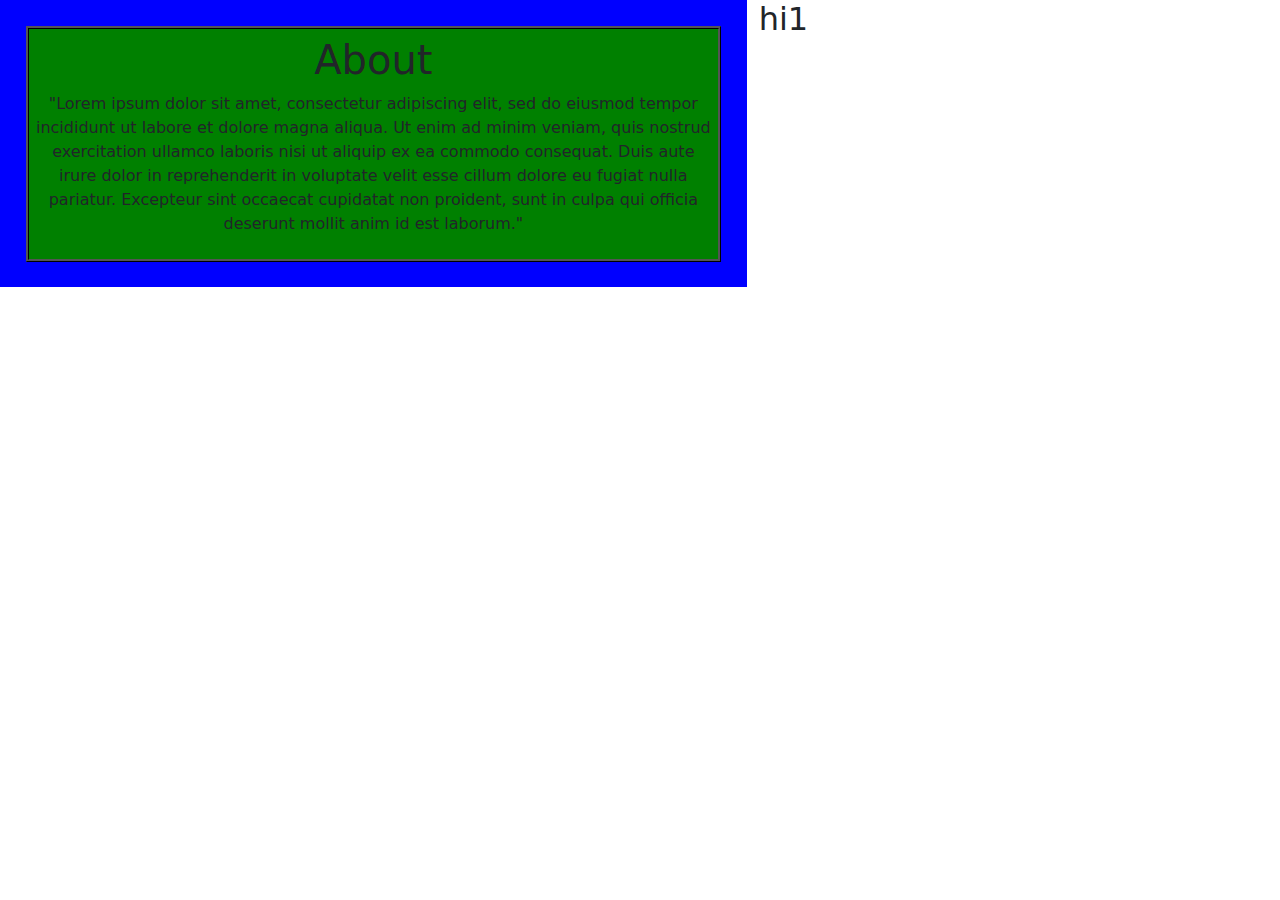
==== about.html @ 95d0b2df "First Upload" ====
<!DOCTYPE html>
<html lang="en">
	<head>
	
		<!-- Meta tags and title --!>
		<title>About</title>
		<meta name="author" content="Alex Daly">
		<meta name="description" content="This page describes what the website is about and has a form on it.">
		
		<!-- Bootstrap and CSS links --!>
		<link href="https://cdn.jsdelivr.net/npm/bootstrap@5.3.3/dist/css/bootstrap.min.css" rel="stylesheet" integrity="sha384-QWTKZyjpPEjISv5WaRU9OFeRpok6YctnYmDr5pNlyT2bRjXh0JMhjY6hW+ALEwIH" crossorigin="anonymous">
		<link href="style.css" rel="stylesheet">

	</head>
	<body>
		<!-- Main container and row, col boostrap divs to organise page easily and beautifully --!>
		<div class="container-fluid">
			<div class="row">
				<div class="col-7 ABDescCon">
					<div class="ABDesc">
						<h1>About</h1>
						<p>"Lorem ipsum dolor sit amet, consectetur adipiscing elit, sed do eiusmod tempor incididunt ut labore et dolore magna aliqua. Ut enim ad minim veniam, quis nostrud exercitation ullamco laboris nisi ut aliquip ex ea commodo consequat. Duis aute irure dolor in reprehenderit in voluptate velit esse cillum dolore eu fugiat nulla pariatur. Excepteur sint occaecat cupidatat non proident, sunt in culpa qui officia deserunt mollit anim id est laborum." </p>
					</div>
				</div>
				<div class="col-5 ABPic">
					<h2>hi1</h2>
				</div>
			</div>
		</div>
		
		<script src="https://cdn.jsdelivr.net/npm/bootstrap@5.3.3/dist/js/bootstrap.bundle.min.js" integrity="sha384-YvpcrYf0tY3lHB60NNkmXc5s9fDVZLESaAA55NDzOxhy9GkcIdslK1eN7N6jIeHz" crossorigin="anonymous"></script>
	</body>
</html>
---- style.css ----
/* About me, done by Alex Daly */

div.ABDescCon {
	background-color: blue;
	text-align: center;
	padding: 2%;
}

div.ABDesc {
	padding: 1%;
	background-color: green;
	border: ridge #000000 3px;
}

div.slippy {
	background-color: black;
}
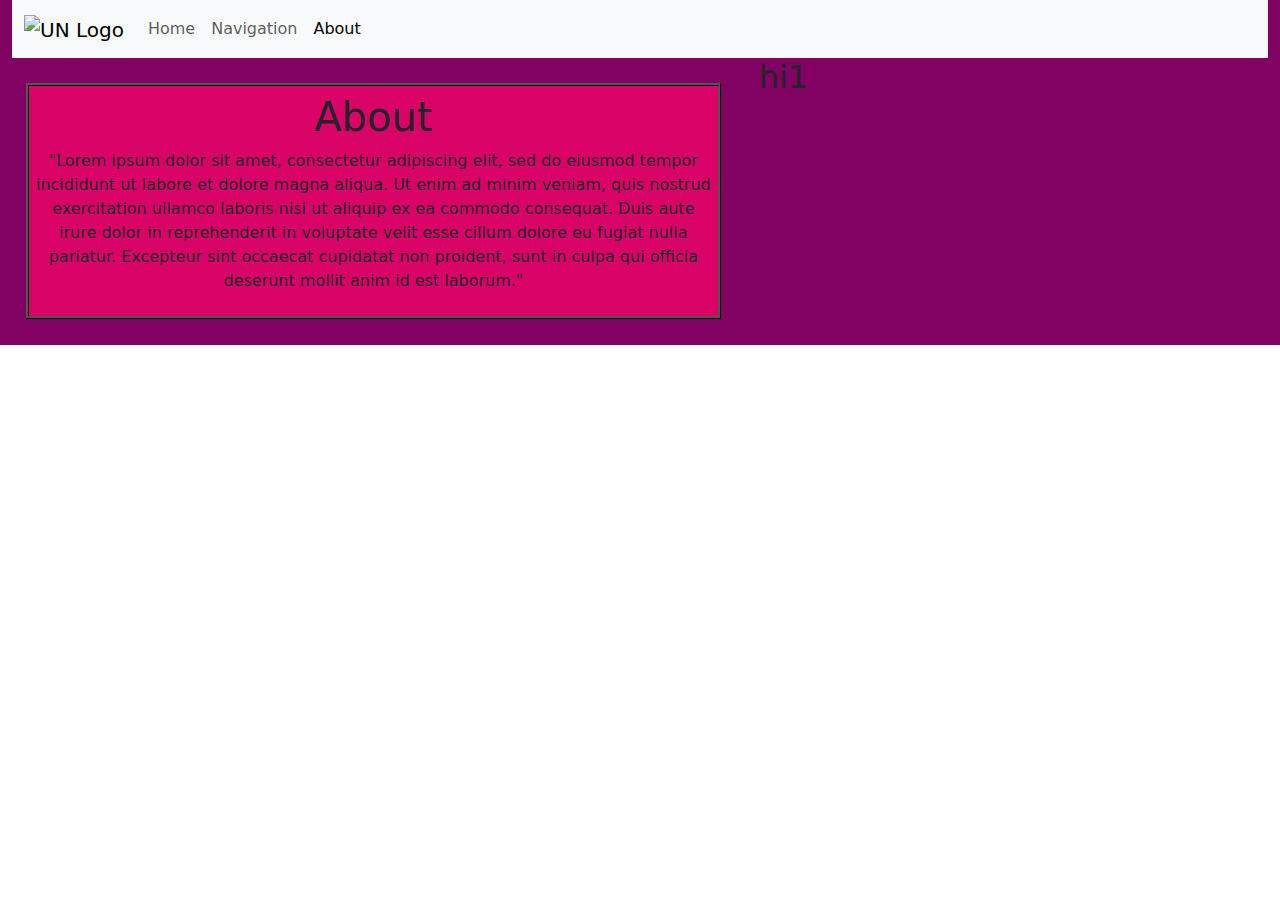
==== commit 20763f93: "Fixed some small errors in CSS file" ====
--- a/about.html
+++ b/about.html
@@ -14,7 +14,34 @@
 	</head>
 	<body>
 		<!-- Main container and row, col boostrap divs to organise page easily and beautifully --!>
-		<div class="container-fluid">
+		<div class="container-fluid ABbody">
+			<nav class="navbar navbar-expand-lg bg-body-tertiary">
+				<div class="container-fluid">
+					<a class="navbar-brand" href="#">
+						<img src="un.png" alt="UN Logo">
+					</a>
+					
+					<button class="navbar-toggler" type="button" data-bs-toggle="collapse" data-bs-target="#navbarNav" aria-controls="navbarNav" aria-expanded="false" aria-label="Toggle navigation">
+						<span class="navbar-toggler-icon"></span>
+					</button>
+					
+					<div class="collapse navbar-collapse" id="navbarNav">
+						<ul class="navbar-nav">
+							<li class="nav-item">
+								<a class="nav-link" href="index.html">Home</a>
+							</li>
+							<li class="nav-item">
+								<a class="nav-link" href="navigation.html">Navigation</a>
+							</li>
+							<li class="nav-item">
+								<a class="nav-link active" aria-current="page" href="about.html">About</a>
+							</li>
+						</ul>
+					</div>
+				</div>
+			</nav>
+		
+		
 			<div class="row">
 				<div class="col-7 ABDescCon">
 					<div class="ABDesc">
--- a/style.css
+++ b/style.css
@@ -1,18 +1,31 @@
+/* Colour variables in root selector, allows for easy changing of the websites colours on all pages */
+
+:root {
+	--primary: #820263; /* Byzantium */
+	--secondary: #D90368; /* Dogwood Rose */
+	--accent: #FFD400; /* Gold */
+}
+
 /* About me, done by Alex Daly */
 
-div.ABDescCon {
-	background-color: blue;
+.ABbody {
+	background-color: var(--primary);
+}
+
+
+.ABDescCon {
+	background-color: var(--primary);
 	text-align: center;
 	padding: 2%;
 }
 
-div.ABDesc {
+.ABDesc {
 	padding: 1%;
-	background-color: green;
+	background-color: var(--secondary);
 	border: ridge #000000 3px;
 }
 
-div.slippy {
+.slippy {
 	background-color: black;
 }
 
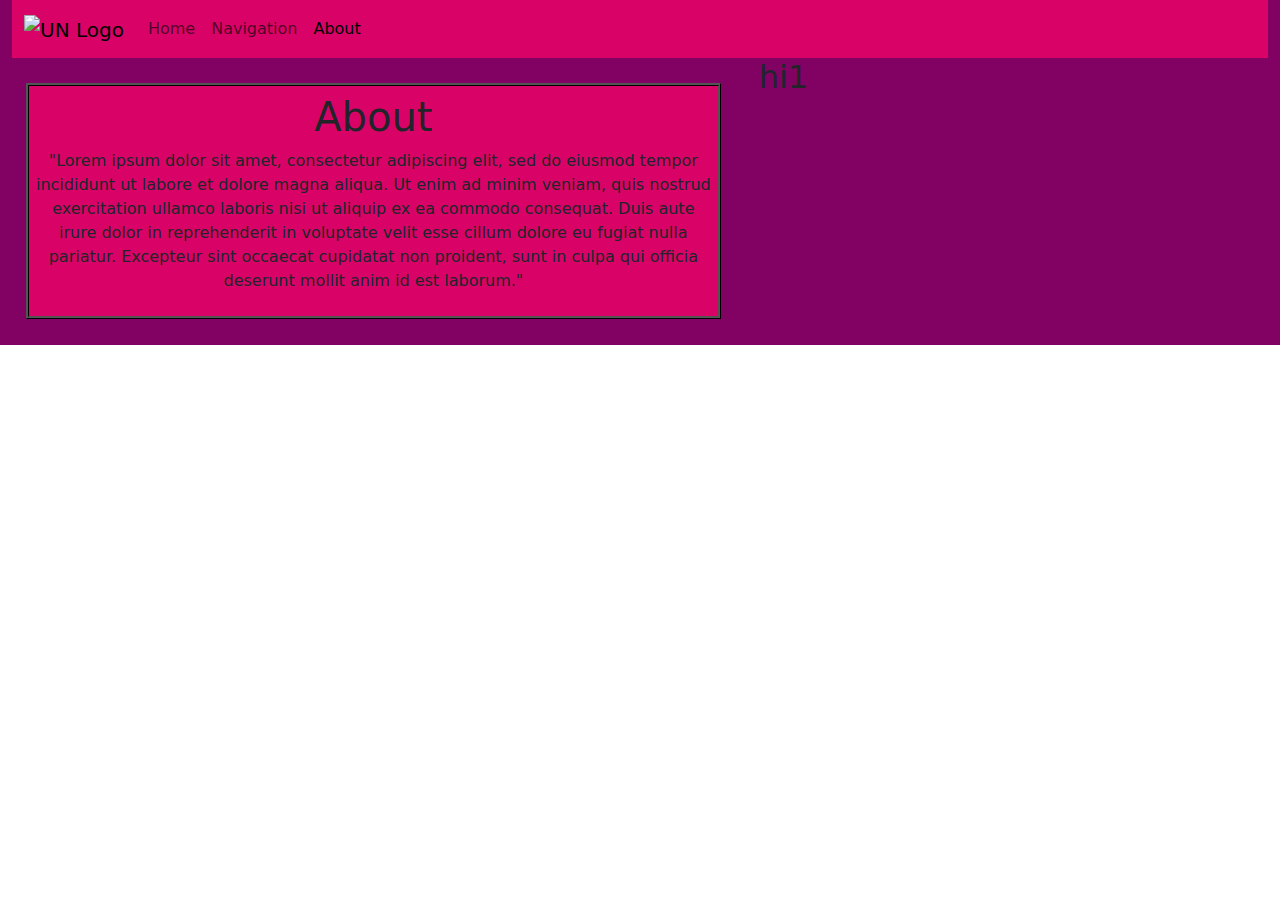
==== commit d8329710: "Made navbar customisable and other things:)))" ====
--- a/about.html
+++ b/about.html
@@ -15,7 +15,7 @@
 	<body>
 		<!-- Main container and row, col boostrap divs to organise page easily and beautifully --!>
 		<div class="container-fluid ABbody">
-			<nav class="navbar navbar-expand-lg bg-body-tertiary">
+			<nav class="navbar navbar-expand-lg navbarCustom"> <!-- Navbar taken from bootstrap https://getbootstrap.com/docs/4.0/components/navbar/--!>
 				<div class="container-fluid">
 					<a class="navbar-brand" href="#">
 						<img src="un.png" alt="UN Logo">
--- a/style.css
+++ b/style.css
@@ -4,6 +4,16 @@
 	--primary: #820263; /* Byzantium */
 	--secondary: #D90368; /* Dogwood Rose */
 	--accent: #FFD400; /* Gold */
+}
+
+/* Navbar CSS */
+
+.navbarCustom {
+	background-color: var(--secondary);
+}
+
+#logo {
+	
 }
 
 /* About me, done by Alex Daly */
